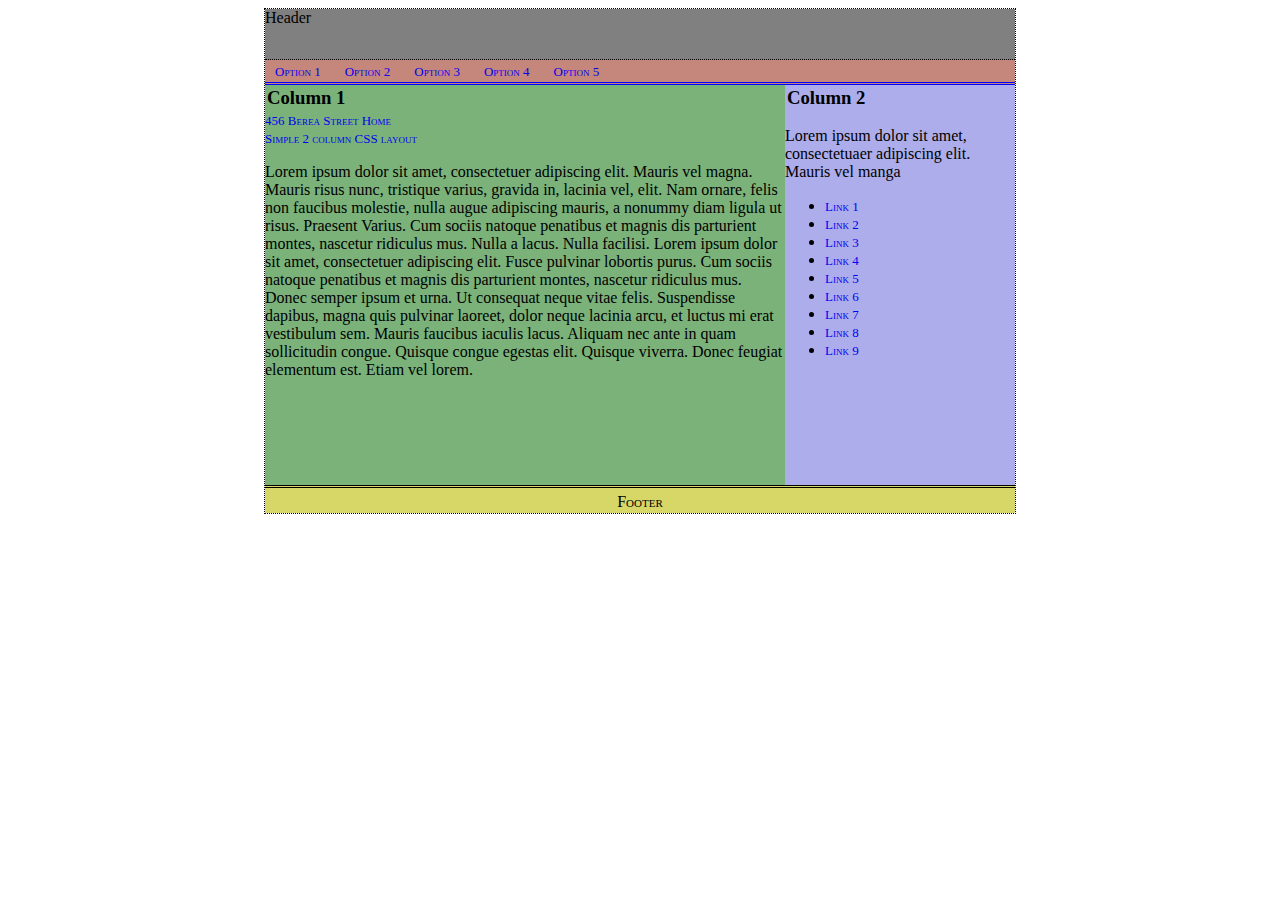
==== 3121410342_TranThiHaiNgan_Lab3/BT1/index.html @ 6e1bf70d "first project" ====
<!DOCTYPE html>
<html lang="en">
<head>
    <meta charset="UTF-8">
    <meta name="viewport" content="width=device-width, initial-scale=1.0">
    <title>Document</title>
    <link rel="stylesheet" href="style.css">

</head>
<body>
    

    <div id="container">
        <div id="top">Header</div>
        <div id="navigation">
            <ul>
                <li> <a href="?#1">Option 1 </a></li>
                <li> <a href="?#2">Option 2</a></li>
                <li> <a href="?#3">Option 3</a></li>
                <li> <a href="?#4">Option 4</a></li>
                <li> <a href="?#5">Option 5</a></li>
               
            </ul>
        </div> 
        
        <section>
            <div id="middle-left">
                <h3>Column 1</h3>
                <a href="?#1">456 Berea Street Home</a> <br>
                <a href="?#2">Simple 2 column CSS layout</a>

                <p>Lorem ipsum dolor sit amet, consectetuer adipiscing elit. Mauris vel magna. Mauris risus nunc, tristique varius, gravida in, lacinia vel, elit. Nam ornare, felis non faucibus molestie, nulla augue adipiscing mauris, a nonummy diam ligula ut risus. Praesent Varius. Cum sociis natoque penatibus et magnis dis parturient montes, nascetur ridiculus mus. Nulla a lacus. Nulla facilisi. Lorem ipsum dolor sit amet, consectetuer adipiscing elit. Fusce pulvinar lobortis purus. Cum sociis natoque penatibus et magnis dis parturient montes, nascetur ridiculus mus. Donec semper ipsum et urna. Ut consequat neque vitae felis. Suspendisse dapibus, magna quis pulvinar laoreet, dolor neque lacinia arcu, et luctus mi erat vestibulum sem. Mauris faucibus iaculis lacus. Aliquam nec ante in quam sollicitudin congue. Quisque congue egestas elit. Quisque viverra. Donec feugiat elementum est. Etiam vel lorem.</p> <br>

                <p></p>


            </div>
            <div id="middle-right">
                <h3>Column 2</h3>

                <p>Lorem ipsum dolor sit amet, consectetuaer adipiscing elit. Mauris vel manga</p>

                <ul>
                    <li> <a href="?#1">Link 1</a></li>
                    <li> <a href="?#2">Link 2</a></li>
                    <li> <a href="?#3">Link 3</a></li>
                    <li> <a href="?#4">Link 4</a></li>
                    <li> <a href="?#5">Link 5</a></li>
                    <li> <a href="?#6">Link 6</a></li>
                    <li> <a href="?#7">Link 7</a></li>
                    <li> <a href="?#8">Link 8</a></li>
                    <li> <a href="?#9">Link 9</a></li>
                </ul>
            </div>

        </section>

        
        <div id="footer">Footer</div>
    </div>


</body>
</html>
---- 3121410342_TranThiHaiNgan_Lab3/BT1/style.css ----
body {
    background-color: White;
    background-image: url(abc.gif);
    background-repeat: repeat;
    background-attachment:fixed;
}
a{
    text-decoration: none;
    font-variant:small-caps;
    font-size: 13px;
}

 h3 {
    color: black;
    padding: 2px;
    margin: 0px;
}
/*--định nghĩa css cho các vùng của layout--*/
#container {
    margin: 0px auto;
    width: 750px;
    border: 1px dotted black;
}
#top {
    height: 50px;
    background-color: grey;
    border-bottom: 1px dotted black;
}
#navigation {
    height: 20px;
    background-color: rgb(197, 134, 123);
    text-align: left;
    padding-top: 2px;
    border-bottom: medium double blue;

    
}

#navigation ul{
    margin: 0px;
    padding: 0px;
}
#navigation ul li{
    display: inline-block;
    padding: 0px 10px 0px 10px;
}

#middle-left {
    float: left;
    width: 520px;
    height: 400px;
    background-color: rgb(123, 178, 122);
}

#middle-right {
    float: right;
    width: 230px;
    height: 400px;
    background-color: rgb(173, 173, 235);
}

#footer {
    height: 20px;
    background-color: rgb(215, 215, 104);
    text-align: center;
    padding-top: 5px;
    font-variant:small-caps;
    border-top: medium double black;
    clear:both;
}
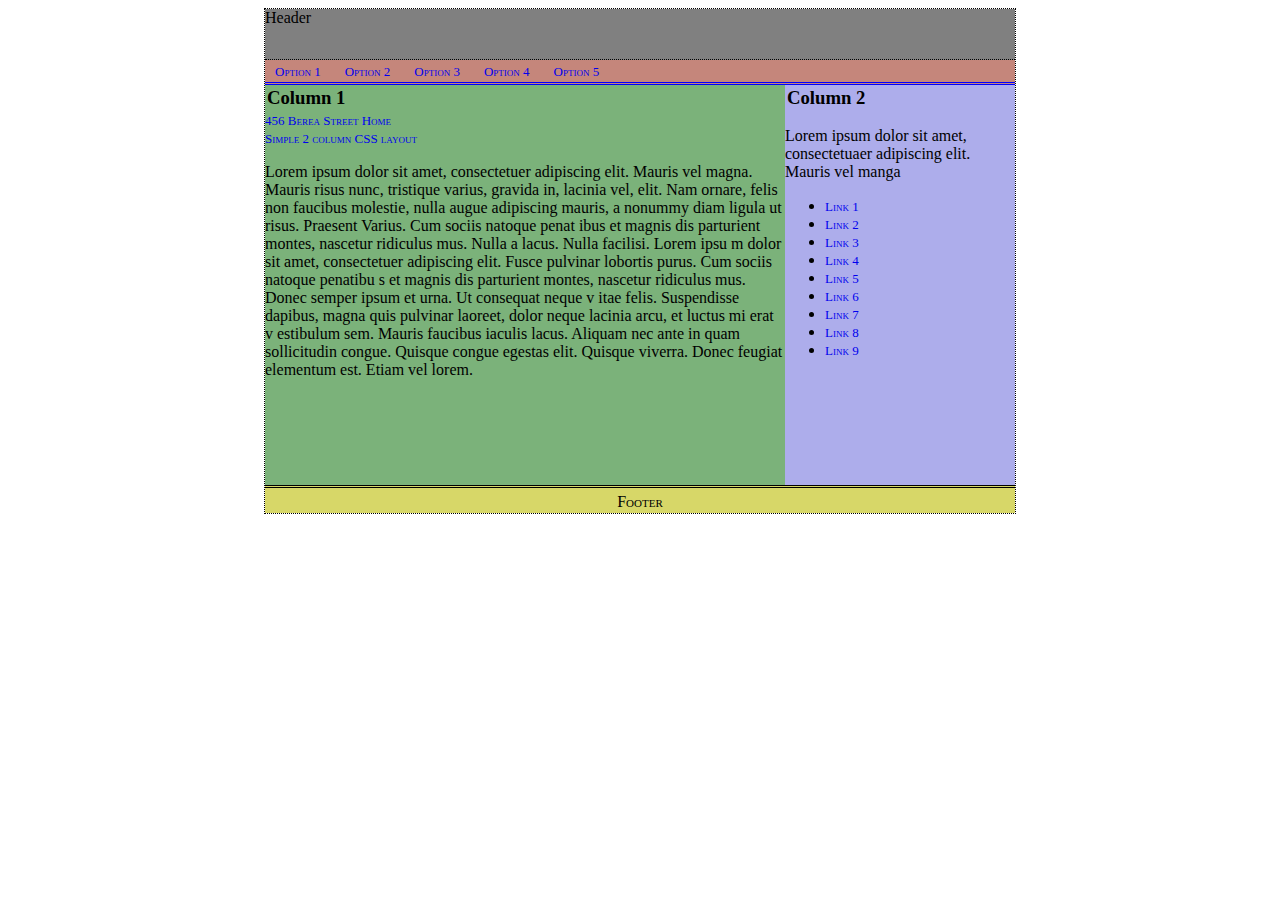
==== commit a03049ba: "first commit" ====
--- a/3121410342_TranThiHaiNgan_Lab3/BT1/index.html
+++ b/3121410342_TranThiHaiNgan_Lab3/BT1/index.html
@@ -29,7 +29,15 @@
                 <a href="?#1">456 Berea Street Home</a> <br>
                 <a href="?#2">Simple 2 column CSS layout</a>
 
-                <p>Lorem ipsum dolor sit amet, consectetuer adipiscing elit. Mauris vel magna. Mauris risus nunc, tristique varius, gravida in, lacinia vel, elit. Nam ornare, felis non faucibus molestie, nulla augue adipiscing mauris, a nonummy diam ligula ut risus. Praesent Varius. Cum sociis natoque penatibus et magnis dis parturient montes, nascetur ridiculus mus. Nulla a lacus. Nulla facilisi. Lorem ipsum dolor sit amet, consectetuer adipiscing elit. Fusce pulvinar lobortis purus. Cum sociis natoque penatibus et magnis dis parturient montes, nascetur ridiculus mus. Donec semper ipsum et urna. Ut consequat neque vitae felis. Suspendisse dapibus, magna quis pulvinar laoreet, dolor neque lacinia arcu, et luctus mi erat vestibulum sem. Mauris faucibus iaculis lacus. Aliquam nec ante in quam sollicitudin congue. Quisque congue egestas elit. Quisque viverra. Donec feugiat elementum est. Etiam vel lorem.</p> <br>
+                <p>Lorem ipsum dolor sit amet, consectetuer adipiscing elit. Mauris vel magna. Mauris risus nunc,
+                     tristique varius, gravida in, lacinia vel, elit. Nam ornare, felis non faucibus molestie, nulla 
+                     augue adipiscing mauris, a nonummy diam ligula ut risus. Praesent Varius. Cum sociis natoque penat
+                     ibus et magnis dis parturient montes, nascetur ridiculus mus. Nulla a lacus. Nulla facilisi. Lorem ipsu
+                     m dolor sit amet, consectetuer adipiscing elit. Fusce pulvinar lobortis purus. Cum sociis natoque penatibu
+                     s et magnis dis parturient montes, nascetur ridiculus mus. Donec semper ipsum et urna. Ut consequat neque v
+                     itae felis. Suspendisse dapibus, magna quis pulvinar laoreet, dolor neque lacinia arcu, et luctus mi erat v
+                     estibulum sem. Mauris faucibus iaculis lacus. Aliquam nec ante in quam sollicitudin congue. Quisque congue 
+                     egestas elit. Quisque viverra. Donec feugiat elementum est. Etiam vel lorem.</p> <br>
 
                 <p></p>
 
